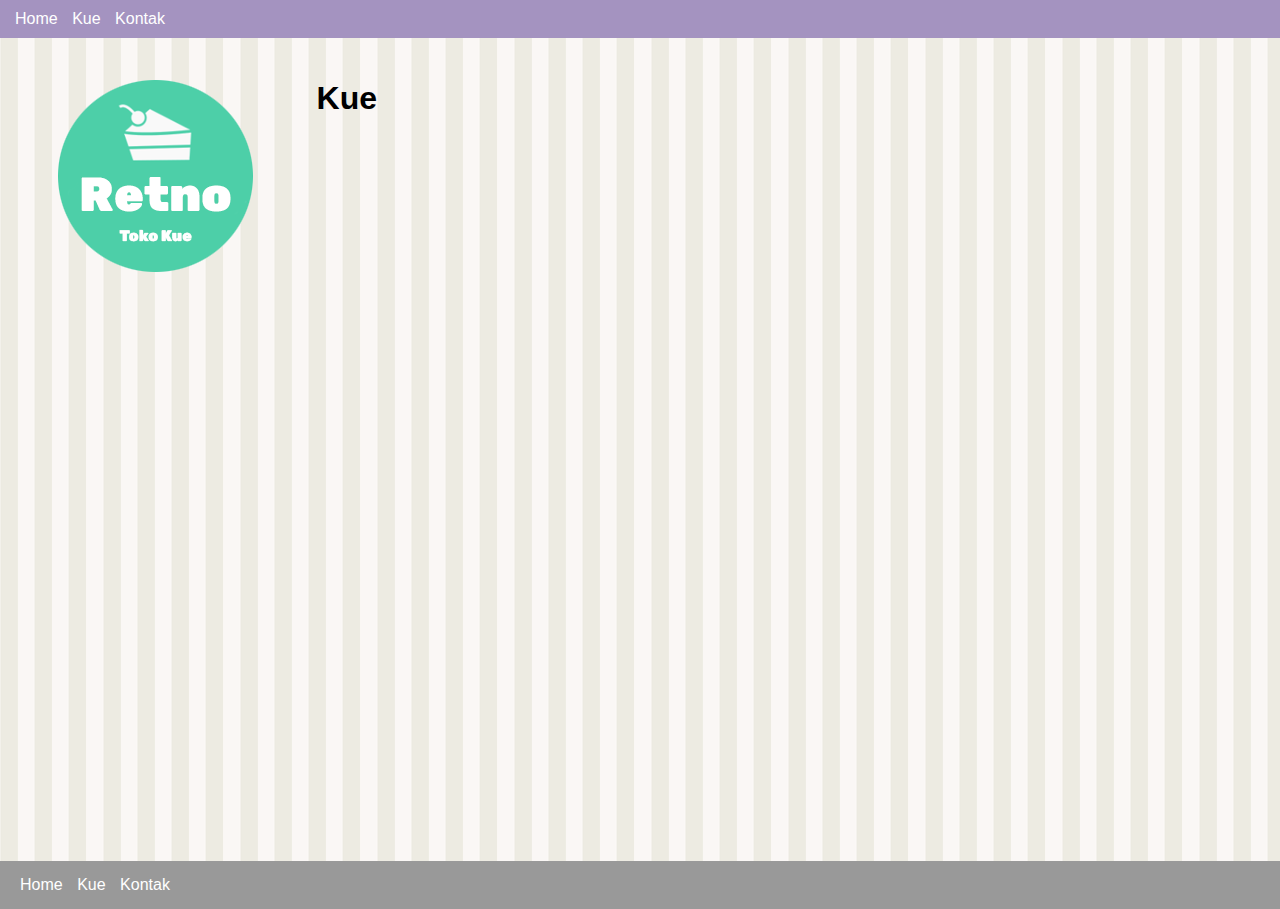
==== kue.html @ e86f06f7 "Add files via upload" ====
<!DOCTYPE html>
<html lang="en">
  <head>
    <meta charset="UTF-8" />
    <meta name="viewport" content="width=device-width, initial-scale=1.0" />
    <meta http-equiv="X-UA-Compatible" content="ie=edge" />
    <title>Kue | Toko Kue Retno</title>
    <link rel="stylesheet" href="site.css" type="text/css" />
  </head>
  <body>
    <header>
      <nav>
        <ul>
          <li><a href="/">Home</a></li>
          <li><a href="kue.html">Kue</a></li>
          <li><a href="kontak.html">Kontak</a></li>
        </ul>
      </nav>
    </header>
    <main>
      <aside>
        <img src="images/logo.png" alt="Toko Kue Retno" />
      </aside>

      <article>
        <h1>Kue</h1>

        <section class="columns-desktop" id="kue">
          <!-- Generated HTML goes here -->
        </section>

      </article>
    </main>

    <footer>
      <nav>
        <ul>
          <li><a href="/">Home</a></li>
          <li><a href="kue.html">Kue</a></li>
          <li><a href="kontak.html">Kontak</a></li>
        </ul>
      </nav>
    </footer>
  </body>
  <script>
  </script>
</html>
---- site.css ----
* {
  margin: 0;
}

html,
body {
  height: 100%;
}

body {
  font-family: Arial, Helvetica, sans-serif;
  background-color: #999;
}

p {
  margin: 0.5em 0 0.5em 0;
}

header {
  display: block;
  position: fixed;
  top: 0;
  left: 0;
  width: 100%;
  background-color: #a493c0;
  padding: 10px;
}

nav a:visited,
nav a:link {
  color: #fff;
  text-decoration: none;
}

nav > ul {
  display: inline;
  padding: 0;
}

nav > ul > li {
  display: inline-block;
  list-style: none;
  margin: 0 5px 0 5px;
}

main {
  display: block;
  background-image: url("images/background.png");
  padding-top: 3em;
  padding-bottom: 3em;
  min-height: 85%;
}

footer {
  padding: 15px;
}

aside,
article {
  padding: 2em;
}

aside {
  text-align: center;
}

article {
  width: 75%;
}

.columns {
  display: flex;
}

@media only screen and (min-width: 768px) {
  main {
    display: flex;
  }

  aside {
    margin-left: 2%;
  }

  .columns-desktop {
    display: flex;
  }
}

/* Pie */
.pie {
  width: 200px;
  padding: 10px;
  margin: 10px;
  background-color: #fff;
  border: solid 1px #ccc;
}

.pie img {
  width: 100%;
}

.pie .title {
  font-weight: bold;
}

.pie .price {
  text-align: right;
}

.pie .columns {
  width: 100%;
}

.pie .columns div {
  width: 50%;
}

.pie button {
  background-color: #f6aeae;
  padding: 10px;
  border: solid 1px #f6aeae;
  border-radius: 3px;
  color: #fff;
  cursor:pointer;
}
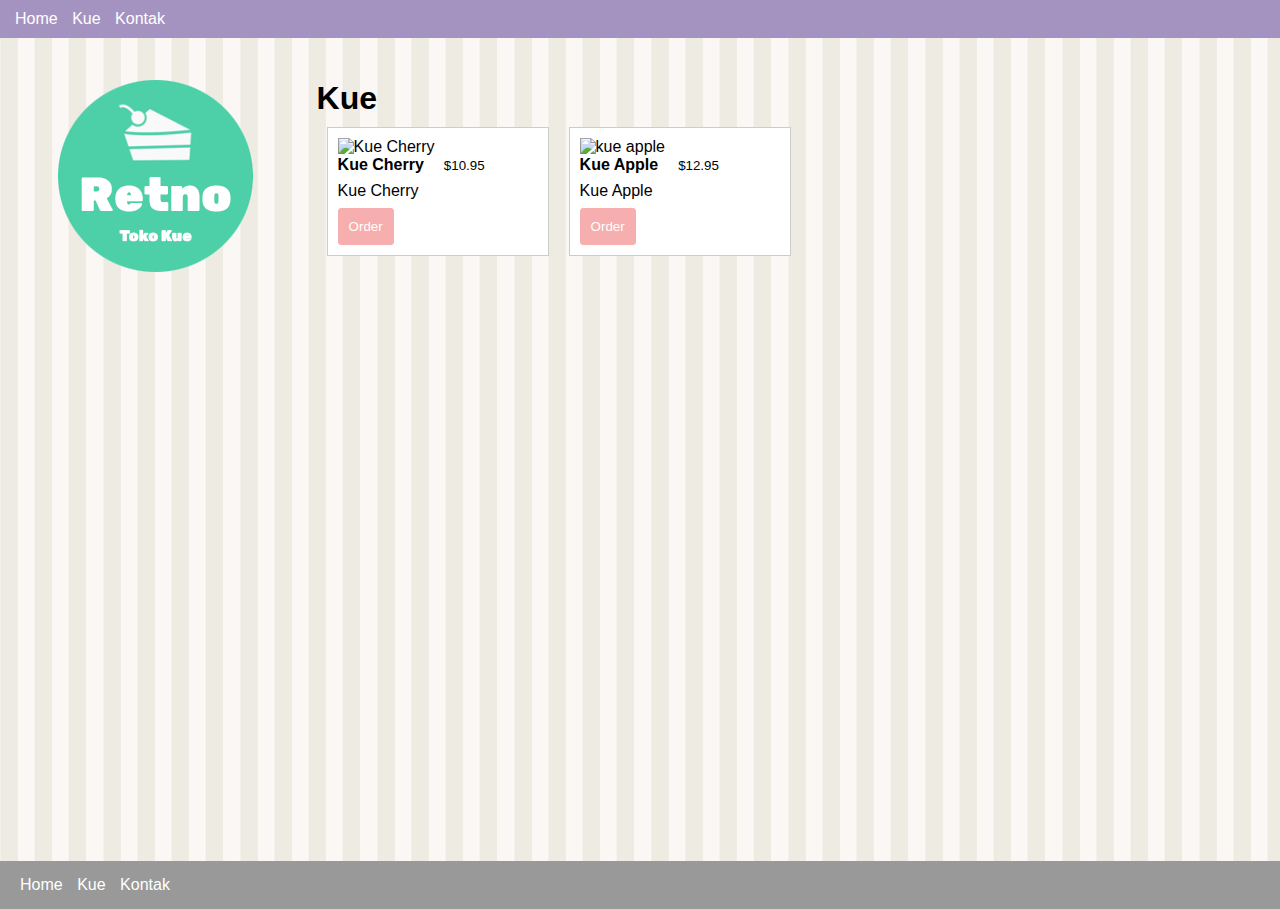
==== commit 11fd933e: "Add files via upload" ====
--- a/kue.html
+++ b/kue.html
@@ -24,6 +24,26 @@
 
       <article>
         <h1>Kue</h1>
+        <section class="columns-desktop" id="kue">
+          <div class="kue">
+            <img src="images/kue-cherry.png" alt="Kue Cherry">
+            <div class="columns">
+              <h4 class="title">Kue Cherry</h4>
+              <small>$10.95</small>
+            </div>
+            <p class="desc">Kue Cherry</p>
+            <button data-id="apple-kue">Order</button>
+          </div>
+          <div class="kue">
+            <img src="images/kue-apple.png" alt="kue apple">
+            <div class="columns">
+              <h4 class="title">Kue Apple</h4>
+              <small>$12.95</small>
+            </div>
+            <p class="desc">Kue Apple</p>
+            <button data-id="apple-kue">Order</button>
+          </div>
+        </section>
 
         <section class="columns-desktop" id="kue">
           <!-- Generated HTML goes here -->
--- a/site.css
+++ b/site.css
@@ -86,8 +86,8 @@
   }
 }
 
-/* Pie */
-.pie {
+/* kue */
+.kue {
   width: 200px;
   padding: 10px;
   margin: 10px;
@@ -95,27 +95,27 @@
   border: solid 1px #ccc;
 }
 
-.pie img {
+.kue img {
   width: 100%;
 }
 
-.pie .title {
+.kue .title {
   font-weight: bold;
 }
 
-.pie .price {
+.kue .price {
   text-align: right;
 }
 
-.pie .columns {
+.kue .columns {
   width: 100%;
 }
 
-.pie .columns div {
+.kue .columns div {
   width: 50%;
 }
 
-.pie button {
+.kue button {
   background-color: #f6aeae;
   padding: 10px;
   border: solid 1px #f6aeae;
@@ -123,3 +123,10 @@
   color: #fff;
   cursor:pointer;
 }
+.columns>h4, .columns>p {
+  padding-right: 20px;
+}
+
+small {
+  margin-top: 2px;
+}